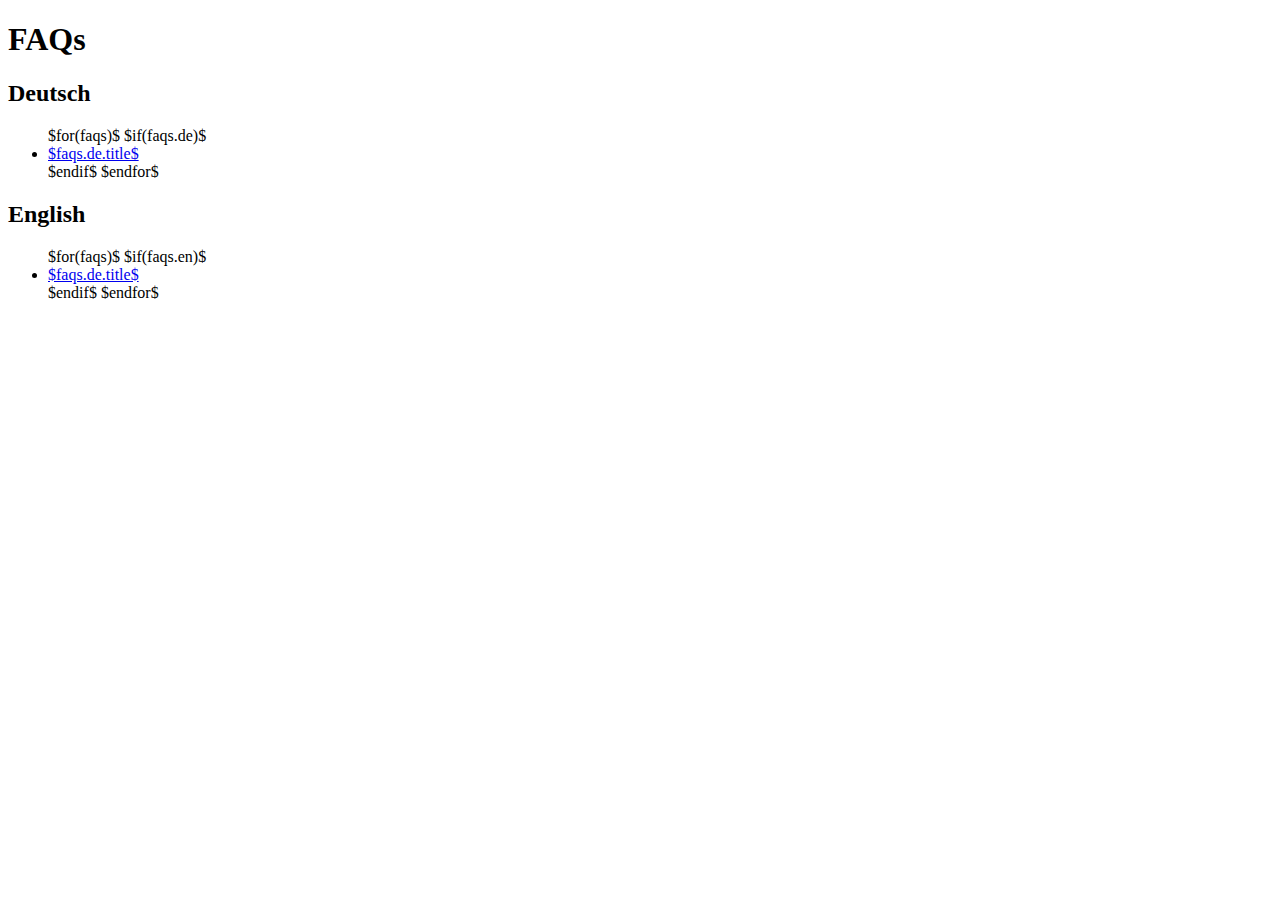
==== templates/index.html @ 4aa62f2d "initial commit" ====
<!DOCTYPE html>
<html>
  <head>
    <meta charset="utf8" />
    <title>FAQs</title>
    <link rel="stylesheet" href="style.css" />
  </head>
  <body>
    <h1>FAQs</h1>
    <main class="faq-list">
      <section lang="de">
        <h2>Deutsch</h2>
        <ul>
          $for(faqs)$
            $if(faqs.de)$
              <li><a href="$faqs.id$/de/">$faqs.de.title$</a></li>
            $endif$
          $endfor$
        </ul>
      </section>
      <section lang="en">
        <h2>English</h2>
        <ul>
          $for(faqs)$
            $if(faqs.en)$
              <li><a href="$faqs.id$/de/">$faqs.de.title$</a></li>
            $endif$
          $endfor$
        </ul>
      </section>
    </main>
  </body>
</html>
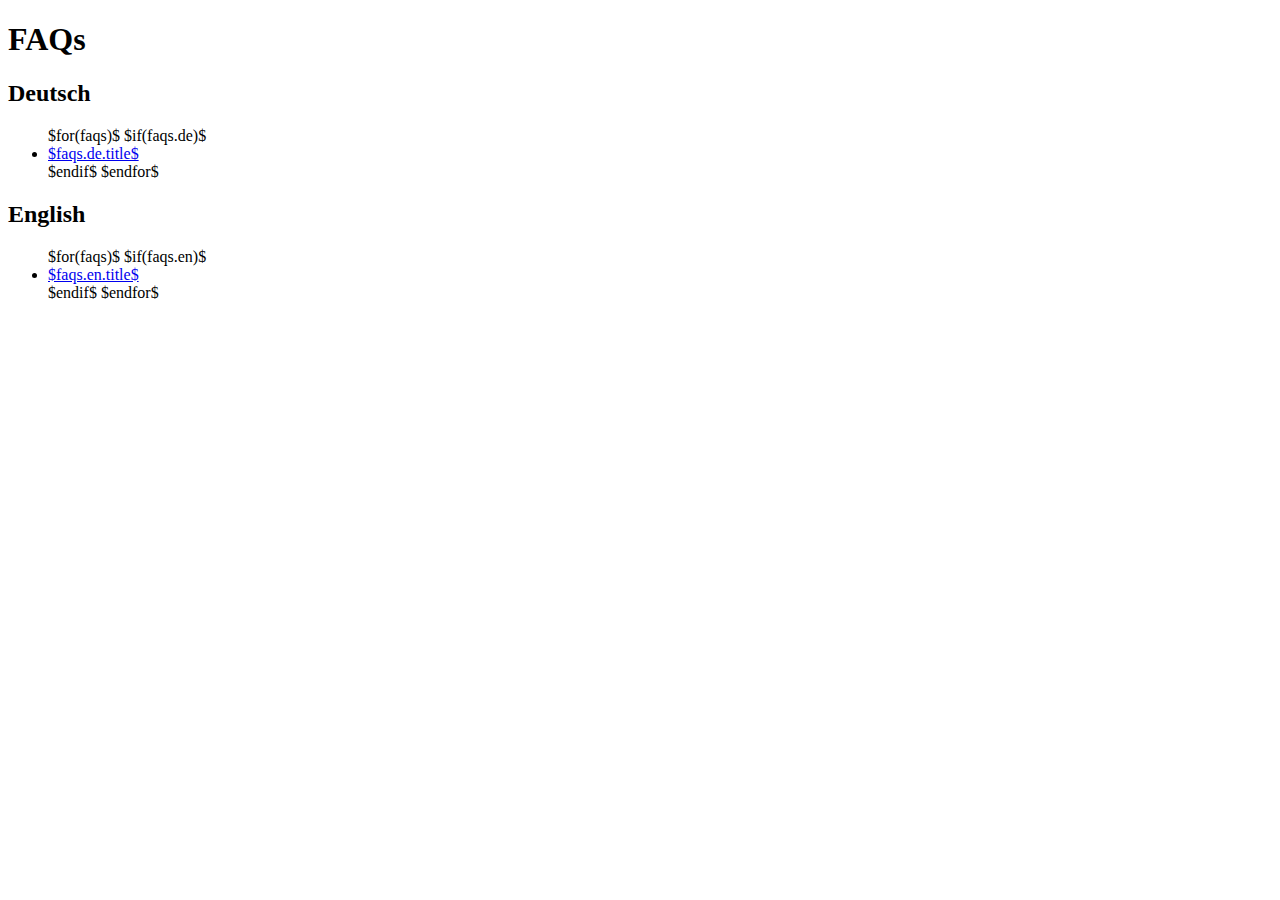
==== commit 88541cbb: "various additions" ====
--- a/templates/index.html
+++ b/templates/index.html
@@ -23,7 +23,7 @@
         <ul>
           $for(faqs)$
             $if(faqs.en)$
-              <li><a href="$faqs.id$/de/">$faqs.de.title$</a></li>
+              <li><a href="$faqs.id$/en/">$faqs.en.title$</a></li>
             $endif$
           $endfor$
         </ul>
